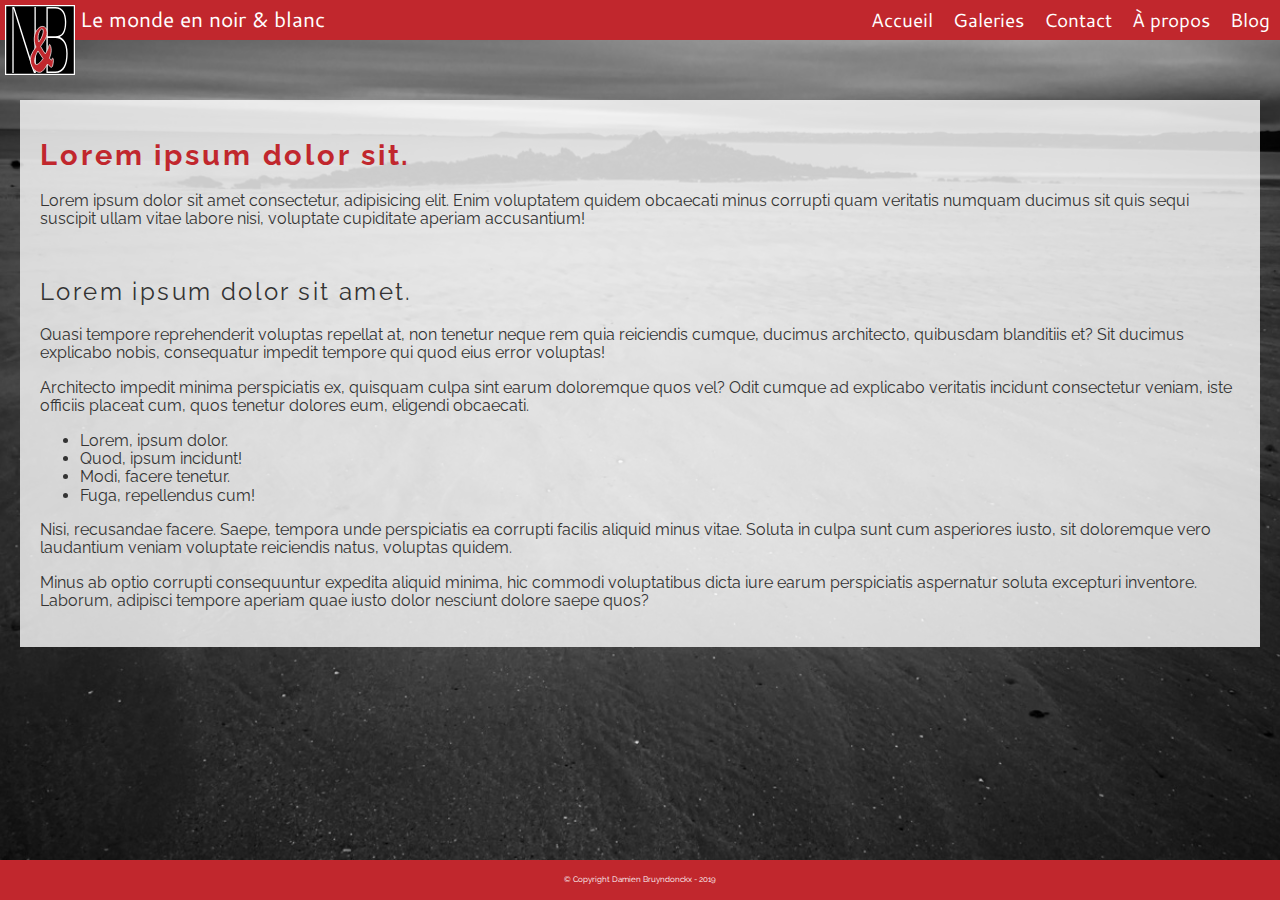
==== about.html @ badc9ae1 "Premiere version" ====
<!DOCTYPE html>
<html lang="fr">
    <head>
        <meta charset="utf-8" />
        <meta name="viewport" content="width=device-width,initial-scale=1.0"/>
        <title>Le monde en noir &amp; blanc</title>
        <link rel="stylesheet" href="/css/normalize.css" />
        <link rel="stylesheet" href="/css/nb.css" />

    </head>
    <body>
        <header id="mainHeader">
            <img src="/images/layout/nb_logo.svg" alt="Logo N&B" id="logoImg" />
            <h1>Le monde en noir &amp; blanc</h1>
            <nav id="mainNav">
                <h1 class="accessibility">Menu principal</h1>
                <p class="accessibility"><a href="#pageContent" title="Accéder directement au contenu principal de cette page">Passer le menu</a></p>
                <ul>
                    <li><a href="index.html" title="Vers la page d'accueil du site 'Le monde en noir et blanc'">Accueil</a></li>
                    <li><a href="galleries.html" title="Vers les galeries photo de ce site">Galeries</a></li>
                    <li><a href="contact.html" title="Vers la page de contact de ce site">Contact</a></li>
                    <li><a href="about.html" title="En savoir plus sur ce site et sur son propriétaire, Damien Bruyndonckx">À propos</a></li>
                    <li><a href="blog.html" title="Visitez notre blog et venez discuter photographie avec les autres membres du site">Blog</a></li>
                </ul>
            </nav>
            <button id="menuToggle"><img src="/images/layout/hamburger.svg" alt="Ouvrir / Fermer le menu" /></button>
        </header><!--Ici se termine le #mainHeader-->
        <section id="pageContent" class="text">
            <main>
                <h1>Lorem ipsum dolor sit.</h1>
                <p>Lorem ipsum dolor sit amet consectetur, adipisicing elit. Enim voluptatem quidem obcaecati minus corrupti quam veritatis numquam ducimus sit quis sequi suscipit ullam vitae labore nisi, voluptate cupiditate aperiam accusantium!</p>
                <h2>Lorem ipsum dolor sit amet.</h2>
                <p>Quasi tempore reprehenderit voluptas repellat at, non tenetur neque rem quia reiciendis cumque, ducimus architecto, quibusdam blanditiis et? Sit ducimus explicabo nobis, consequatur impedit tempore qui quod eius error voluptas!</p>
                <p>Architecto impedit minima perspiciatis ex, quisquam culpa sint earum doloremque quos vel? Odit cumque ad explicabo veritatis incidunt consectetur veniam, iste officiis placeat cum, quos tenetur dolores eum, eligendi obcaecati.</p>
                <ul>
                    <li>Lorem, ipsum dolor.</li>
                    <li>Quod, ipsum incidunt!</li>
                    <li>Modi, facere tenetur.</li>
                    <li>Fuga, repellendus cum!</li>
                </ul>
                <p>Nisi, recusandae facere. Saepe, tempora unde perspiciatis ea corrupti facilis aliquid minus vitae. Soluta in culpa sunt cum asperiores iusto, sit doloremque vero laudantium veniam voluptate reiciendis natus, voluptas quidem.</p>
                <p>Minus ab optio corrupti consequuntur expedita aliquid minima, hic commodi voluptatibus dicta iure earum perspiciatis aspernatur soluta excepturi inventore. Laborum, adipisci tempore aperiam quae iusto dolor nesciunt dolore saepe quos?</p>
            </main>
        </section><!--Ici se termine le #pageContent-->
        <footer id="mainFooter">
            <p>&copy; Copyright Damien Bruyndonckx - 2019</p>
        </footer><!--Ici se termine le #mainFooter-->
    </body>
</html>
---- css/nb.css ----
@import url('https://fonts.googleapis.com/css?family=Cantarell|Raleway&display=swap');

:root {
    --black: #333333;
    --red: #C1272D;
    --shaded-red: #DF9595;
    --green: #00751F;
    --white: #FFFFFF;
    --tWhite: rgba(255,255,255,0.8);
    box-sizing: border-box;
}
* {
    box-sizing: inherit;
}

body {
    font-family: Raleway, Verdana, Geneva, Tahoma, sans-serif;
    color: var(--black);
    font-size: 1rem;
}
img {
    max-width: 100%;
    height: auto;
}
.accessibility {
    position: absolute;
    left: -15000px;
}

#mainHeader, #mainFooter{
    background-color: var(--red);
}
#mainHeader {
    height: 40px;
    width: 100%;
    position: fixed;
    top: 0;
    display: grid; /*Tous les éléments de mainHeader deviennent des grid-items*/
    grid-template-columns: 80px 1fr 40px; /*80pixel/image 1fraction/titre 40px/menu*/
}
#logoImg {
    width: 80px;
    padding: 5px;
    z-index: 1000;
    position: relative;
}
#mainHeader > h1 {
    color: var(--white);
    font-family: Cantarell, Verdana, Geneva, Tahoma, sans-serif;
    font-size: 1em;
    font-weight: normal;
    display: flex;
    align-items: center;
    height: 40px;
    margin: 0;
}
#mainNav {
    background-color: var(--red);
    position: absolute;
    width: 100%;
    top: 40px;
    padding-bottom: 10px;
    display: none;
}
#mainNav ul {
    list-style: none;
    padding: 0;
    margin: 0;
    display: flex;
    flex-direction: column;
}
#mainNav a{
    color: var(--white);
    text-decoration: none;
    font-family: Cantarell, Verdana, Geneva, Tahoma, sans-serif;
    font-size: 1.5em;
    display: block;
    padding-left: 90px;
}
#mainNav a:hover{
    color: var(--shaded-red);
}
#menuToggle{
    width: 40px;
    height: 40px;
    /*On affiche que l'image et pas le bouton*/
    background-color: transparent; /*rend invisible le bouton*/
    border: none; /*Enlève le cadre*/
}

#pageContent {
    background: url(/images/image-1.jpg) center center / cover no-repeat fixed;
    padding: 100px 20px;
    min-height: 100vh;
}
#pageContent h1{
    font-size: 1.8em;
    color: var(--red);
    letter-spacing: .1em;
}
#pageContent.text h2{
    font-size: 1.5em;
    font-weight: normal;
    letter-spacing: .1em;
    margin-top: 50px;
}
#pageContent.text .alignLeft { /*tous les elements aligntext*/
 float: left;
}
#pageContent.text .alignRight { /*tous les elements aligntext*/
    float: right;
}

#pageContent.text img{
    max-width: 100%;
    height: auto;
}
#pageContent.text dl {
    border: 1px solid var(--black);
    border-radius: 10px;
    background-color: var(--white);
    padding: 20px;
    color: var(--black);
}
#pageContent.text dl dt {
    font-weight: bold;
    font-size: 1.2em;
}
#pageContent.text dl dd {
    margin: 10px 0 10px 20px;
}
#pageContent.home{
    display: flex;
    justify-content: center;
    align-items: flex-end;
}
#pageContent.home #pictInfo {
    background-color: var(--tWhite);
    padding: 40px;
    width: 300px;
    height: 300px;
    display: flex;
    flex-flow: column nowrap;
    justify-content: flex-end;
}
#pageContent.home #pictInfo h1{
    font-family: Cantarell, Arial, sans-serif;
    font-size: 1.2em;
    margin: 10px 0;
}
#pageContent.home #pictInfo p{
    margin: 10px 0;
    font-size: .8em;
}

#pageContent.galleries ul{ /*Desactive les styles par defaut du navigateur*/
    list-style-type: none; 
    margin: 0;
    padding: 0;
    display: grid;
    grid-gap: 20px; /*permet de mettre un espace de 20pixel entre deux grid*/

 }
#pageContent.galleries ul li{
    background-color: var(--white);
    padding: 10px;
}
#pageContent.galleries ul li a{
    color: var(--black);
    text-decoration: none;
}
#pageContent.galleries ul li:hover{
    background-color: var(--shaded-red);
}
#pageContent.contact form{
    border-top: solid 1px var(--white);
    display: grid;
}
#pageContent.contact form > div > div {
    margin: 20px 0;
    display: flex;
    flex-direction: column;
}
#pageContent.contact form label{
    margin-bottom: 5px;
    font-size: 1.1em;
}
#pageContent.contact form textarea {
    height: 150px;
    resize: none;
}
#pageContent.contact form button{
    padding: 10px;
    background-color: var(--red);
    color: var(--white);
    border: none;
    margin-top: 30px;
}
#pageContent.contact form button:hover{
    background-color: var(--shaded-red);
}
#pageContent.contact form button:active{
    background-color: var(--red);
}

/*Nouvelle classe pour gérer deux colonnes*/
#pageContent.twoCols{
    display: grid;
    grid-gap: 20px;
}
#pageContent.blogList #leftCol {
    display: grid;
    grid-gap: 20px;
}
#pageContent.blogList #leftCol article{
    padding: 20px;
}
/*Alterne les couleurs*/
#pageContent.blogList #leftCol article:nth-child(odd){ /*couleurs impaires*/
    background-color: var(--white);
}
#pageContent.blogList #leftCol article:nth-child(even){ /*couleurs paires*/
    background-color: var(--shaded-red);
}

#pageContent.blogList #leftCol article header{
    border-bottom: 1px solid var(--black);
}
#pageContent.blogList #leftCol article header h1{
    margin: 0;
    color: var(--green);
    font-size: 1.3em;
}
#pageContent.blogList #leftCol article header p{
    font-size: .8em;
    font-style: italic;
}
#pageContent.blogList #leftCol article a{
    color: var(--red);
    text-decoration: none;
}
#pageContent.blogList #leftCol article a:hover{
    text-decoration: underline;
}

#pageContent.blog #rightCol{
    background-color: var(--red);
    padding: 20px;
}
#pageContent.blog #rightCol section{
    border-bottom: 1px solid var(--white);
    padding-bottom: 20px;
}
#pageContent.blog #rightCol section > h1{
    color: var(--white);
    font-size: 1.3em;
}
#pageContent.blog #rightCol #blogSearch input{
    width: 100%;
    border-radius: 10px;
}
#pageContent.blog #rightCol ul{
    list-style: none;
    padding: 0;
    margin: 0;
}
#pageContent.blog #rightCol ul li, #pageContent.blog #rightCol h2{
    background-color: var(--white);
}

#pageContent.blog #rightCol ul li:nth-child(even){
    background-color: var(--tWhite);
}
#pageContent.blog #rightCol h2{
    font-size: 1em;
}
#pageContent.blog #rightCol li a, #pageContent.blog #rightCol h2 a{
    color: var(--black);
    text-decoration: none;
    padding: 5px;
    display: flex;
    justify-content: space-between;
}
#pageContent.blog #rightCol li a span, #pageContent.blog #rightCol h2 span{
    width: 20px;
    height: 20px;
    font-size: 12px;
    border-radius: 50%;
    background-color: var(--red);
    color: var(--white);
    display: flex;
    justify-content: center;
    align-items: center;
}
#pageContent.blog #rightCol li a:hover, #pageContent.blog #rightCol h2 a:hover{
    background-color: var(--shaded-red);
}
#pageContent.blog #rightCol li a:hover span, #pageContent.blog #rightCol h2 a:hover span{
    background-color: var(--white);
    color: var(--red);
}
#pageContent.blog #rightCol ul li:first-child, #pageContent.blog #rightCol ul li:first-child a:hover {
    border-radius: 10px 10px 0 0;
}
#pageContent.blog #rightCol ul li:last-child, #pageContent.blog #rightCol ul li:last-child a:hover {
    border-radius: 0 0 10px 10px;
}
#pageContent.blog #rightCol h2, #pageContent.blog #rightCol h2 a:hover{
    border-radius: 10px;
}

main {
    background-color: var(--tWhite);
    padding: 20px;
}


#mainFooter{
    color: var(--white);
    height: 40px;
    width: 100%;
    font-size: .5em;
    position: fixed;
    bottom: 0;
    display: flex;
    justify-content: center; /*Aligenment horizontal*/
    align-items: center;/*Aligenment vertical*/
}

/*css utilisé uniquement pour les écran ayant un écran plus grand que 768px)*/
@media screen and (min-width: 768px){
    #menuToggle{
        display: none;
    }
    #mainHeader {
        grid-template-columns: 80px 250px 1fr;
    }
    #pageContent.galleries ul{
        grid-template-columns: repeat(2, 1fr);
    }
    #pageContent.home{
        justify-content: end;
    }
    #mainNav{
        position:static;
        background-color: transparent;
        display: block !important;
    }
    #mainNav ul{ 
        flex-direction: row;
        /*justify-content: flex-start; /*par defaut*/
        justify-content: flex-end; /*positionne à la fin*/
        /*justify-content: center; /*positionne à la fin*/
        /*justify-content: space-between; */
        /*justify-content: space-around; */
        height: 40px;
        align-items: center;

    }
    #mainNav a{
        font-size: 1.2em;
        padding: 0 10px;
    }



}
@media screen and (min-width: 1024px){
    #mainHeader {
        grid-template-columns: 80px 1fr 1fr; /*meme espace pour le titre et le menu*/
        /*grid-template-columns: 80px repeat(2, 1fr);   /* fonction identique*/
    }
    #mainHeader > h1 { font-size: 1.3em;}
    #pageContent.galleries ul{
        grid-template-columns: repeat(3, 1fr);
        
    }
    #pageContent.twoCols{
        grid-template-columns: 2fr 1fr; /*2/3 1/3*/
    }
    #pageContent.contact form{
        grid-template-columns: 1fr 1fr;
        grid-gap: 20px;
    }
    #pageContent.contact form button{
        grid-column: span 2; /*etire toi sur deux colonne*/
    }
}
@media screen and (min-width: 1200px){
    #menuToggle{
        display: none;
    }
    #pageContent.galleries ul{
        grid-template-columns: repeat(4, 1fr);
        
    }
    #pageContent.twoCols{
        grid-template-columns: 3fr 1fr; /*2/3 1/3*/
    }


}
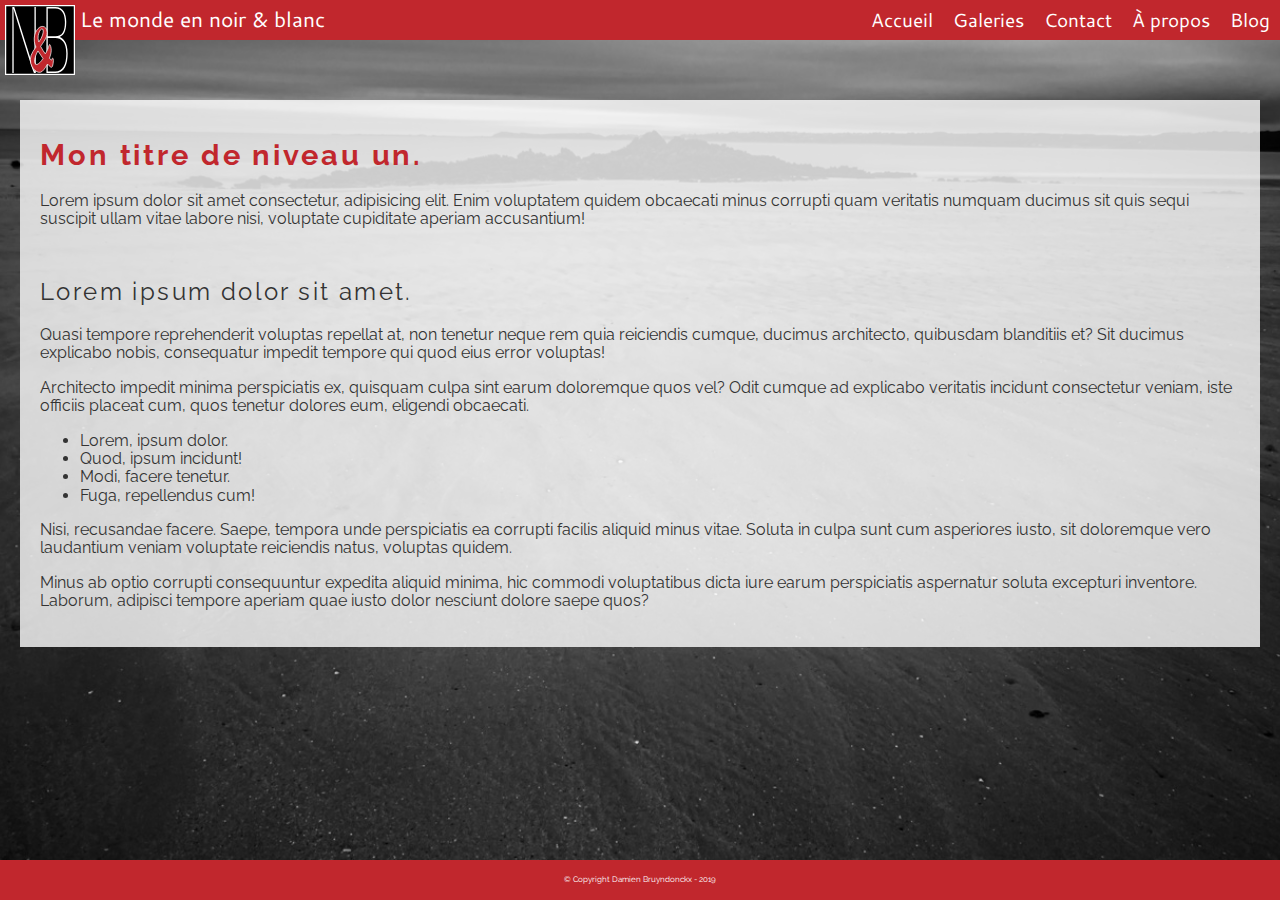
==== commit 5f9e1f81: "modification du titre de niveau 1" ====
--- a/about.html
+++ b/about.html
@@ -6,7 +6,8 @@
         <title>Le monde en noir &amp; blanc</title>
         <link rel="stylesheet" href="/css/normalize.css" />
         <link rel="stylesheet" href="/css/nb.css" />
-
+        <script src="/js/jquery-3.4.1.min.js"></script>
+        <script src="/js/menu.js"></script>
     </head>
     <body>
         <header id="mainHeader">
@@ -27,7 +28,7 @@
         </header><!--Ici se termine le #mainHeader-->
         <section id="pageContent" class="text">
             <main>
-                <h1>Lorem ipsum dolor sit.</h1>
+                <h1>Mon titre de niveau un.</h1>
                 <p>Lorem ipsum dolor sit amet consectetur, adipisicing elit. Enim voluptatem quidem obcaecati minus corrupti quam veritatis numquam ducimus sit quis sequi suscipit ullam vitae labore nisi, voluptate cupiditate aperiam accusantium!</p>
                 <h2>Lorem ipsum dolor sit amet.</h2>
                 <p>Quasi tempore reprehenderit voluptas repellat at, non tenetur neque rem quia reiciendis cumque, ducimus architecto, quibusdam blanditiis et? Sit ducimus explicabo nobis, consequatur impedit tempore qui quod eius error voluptas!</p>
